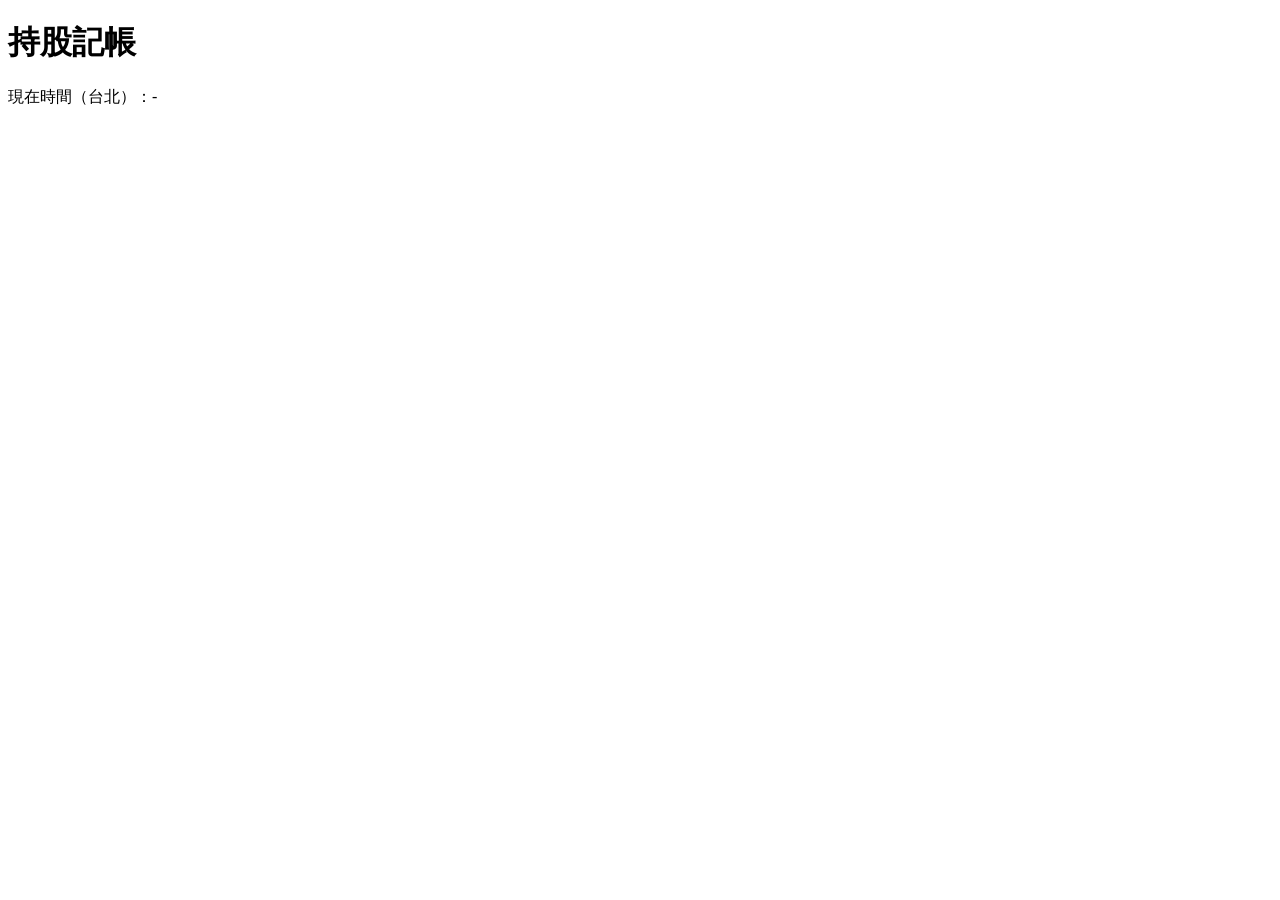
==== src/main/resources/templates/index.html @ 813c706b "第 1 題：Spring Boot 專案骨架、首頁顯示標題與台北時間、README 啟動說明 Co-Authored-By: Claude Opus 5.5 <noreply@anthropic.co" ====
<!doctype html>
<html lang="zh-Hant-TW" xmlns:th="http://www.thymeleaf.org">
<head><meta charset="utf-8"><meta name="viewport" content="width=device-width,initial-scale=1"><title>持股記帳</title>
<link rel="stylesheet" th:href="@{/app.css}"></head>
<body><main>
<h1>持股記帳</h1>
<p>現在時間（台北）：<span th:text="${now}">-</span></p>
</main></body></html>
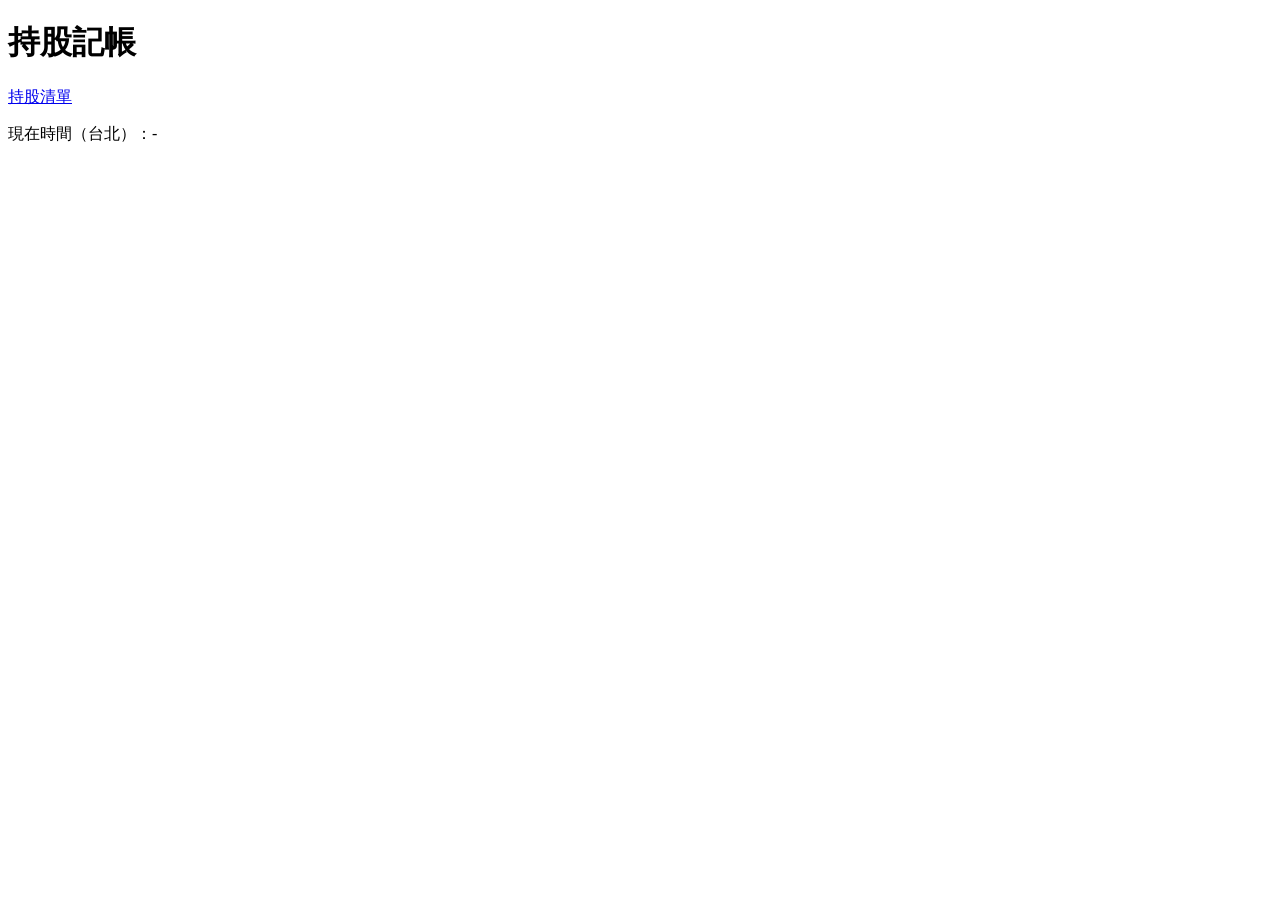
==== commit 112d996c: "第 2 題：持股新增修改刪除查詢（MySQL＋Flyway＋JPA），同代號重複新增擋下 - docker-compose 起 MySQL 8.4（port 3307），Flyway V1 建 hol" ====
--- a/src/main/resources/templates/index.html
+++ b/src/main/resources/templates/index.html
@@ -4,5 +4,6 @@
 <link rel="stylesheet" th:href="@{/app.css}"></head>
 <body><main>
 <h1>持股記帳</h1>
+<p><a href="/holdings">持股清單</a></p>
 <p>現在時間（台北）：<span th:text="${now}">-</span></p>
 </main></body></html>
